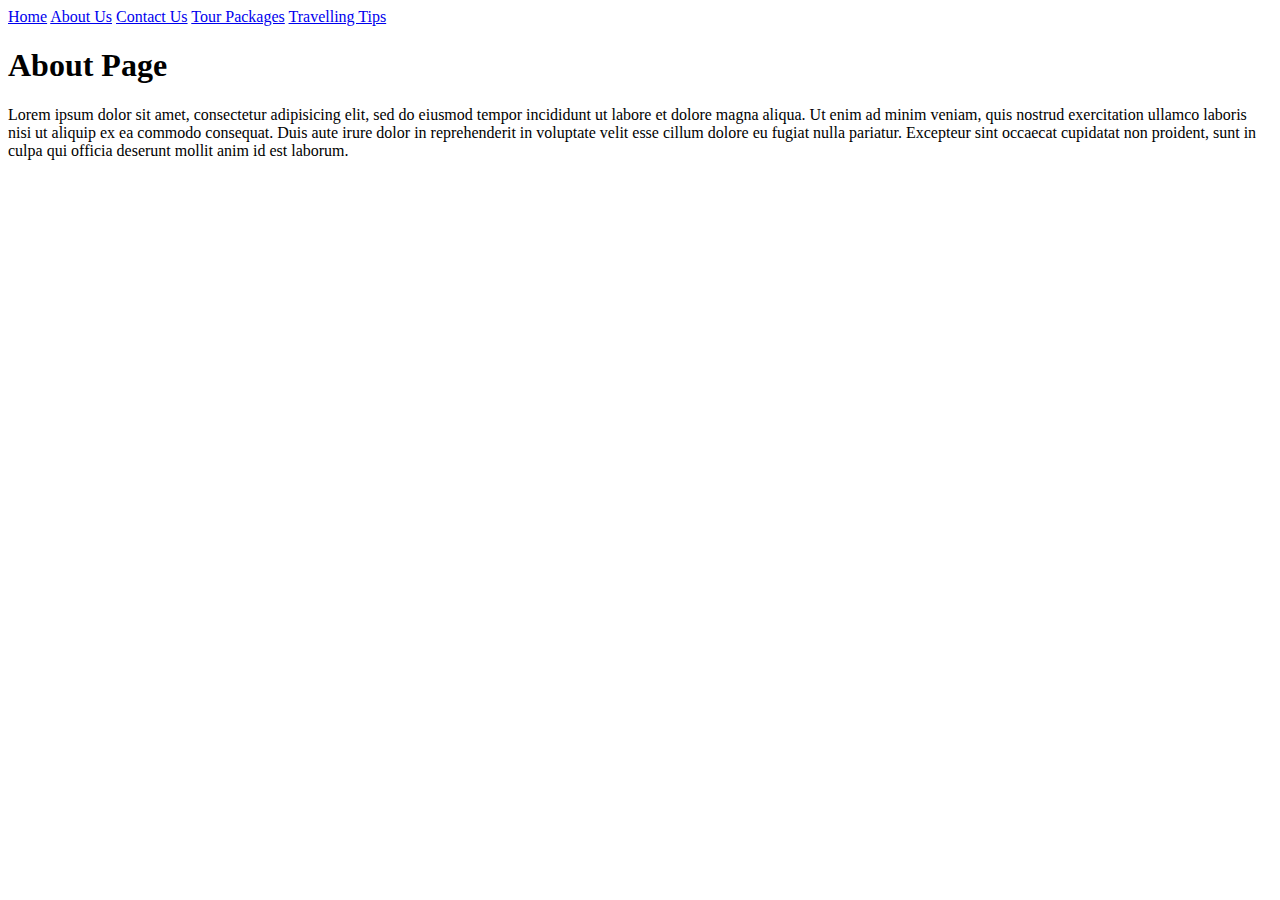
==== about.html @ 5de05f3b "Travel and Tour Website" ====
<!DOCTYPE html>
<html>
<head>
	<title></title>
</head>
<body>
	<a href="index.html">Home</a>
	<a href="about.html">About Us</a>
	<a href="contact-us.html">Contact Us</a>
	<a href="tour-packages.html">Tour Packages</a>
	<a href="travel-tips.html">Travelling Tips</a>

	<h1>About Page</h1>
	<p>
		Lorem ipsum dolor sit amet, consectetur adipisicing elit, sed do eiusmod
		tempor incididunt ut labore et dolore magna aliqua. Ut enim ad minim veniam,
		quis nostrud exercitation ullamco laboris nisi ut aliquip ex ea commodo
		consequat. Duis aute irure dolor in reprehenderit in voluptate velit esse
		cillum dolore eu fugiat nulla pariatur. Excepteur sint occaecat cupidatat non
		proident, sunt in culpa qui officia deserunt mollit anim id est laborum.
	</p>
</body>
</html>
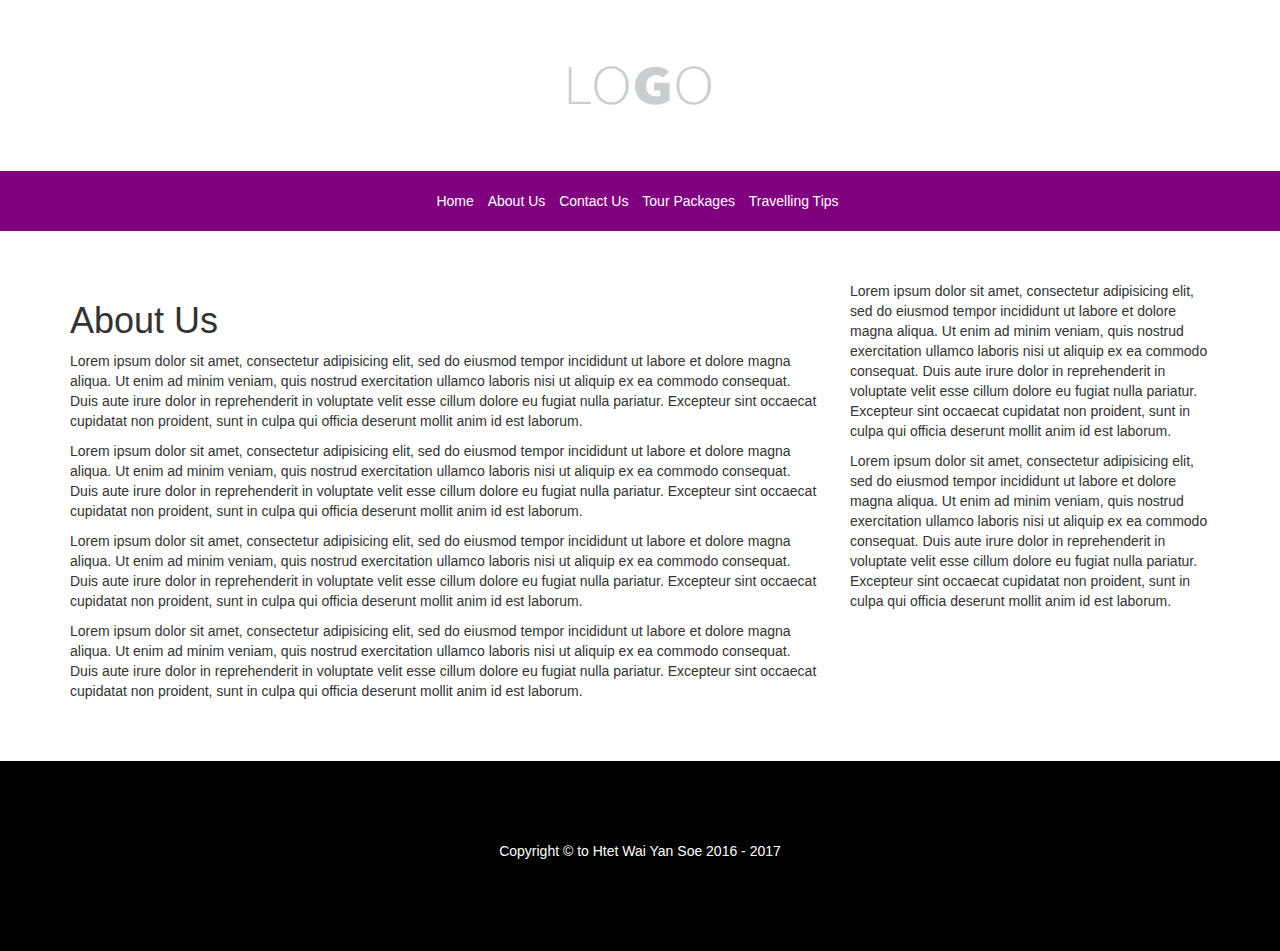
==== commit 646d2290: "Landing Page" ====
--- a/about.html
+++ b/about.html
@@ -1,23 +1,96 @@
 <!DOCTYPE html>
 <html>
 <head>
-	<title></title>
+	<title>About</title>
+	<link rel="stylesheet" type="text/css" href="bootstrap/css/bootstrap.min.css">
+	<link rel="stylesheet" type="text/css" href="style.css">
 </head>
 <body>
-	<a href="index.html">Home</a>
-	<a href="about.html">About Us</a>
-	<a href="contact-us.html">Contact Us</a>
-	<a href="tour-packages.html">Tour Packages</a>
-	<a href="travel-tips.html">Travelling Tips</a>
+	<!-- Logo -->
+	<div class="logo">
+		<img src="logo.png">
+	</div>
 
-	<h1>About Page</h1>
-	<p>
-		Lorem ipsum dolor sit amet, consectetur adipisicing elit, sed do eiusmod
-		tempor incididunt ut labore et dolore magna aliqua. Ut enim ad minim veniam,
-		quis nostrud exercitation ullamco laboris nisi ut aliquip ex ea commodo
-		consequat. Duis aute irure dolor in reprehenderit in voluptate velit esse
-		cillum dolore eu fugiat nulla pariatur. Excepteur sint occaecat cupidatat non
-		proident, sunt in culpa qui officia deserunt mollit anim id est laborum.
-	</p>
+	<!-- Navigation Bar -->
+	<div class="navigation">
+		<ul class="list-inline">
+			<li><a href="index.html">Home</a></li>
+			<li><a href="about.html">About Us</a></li>
+			<li><a href="contact-us.html">Contact Us</a></li>
+			<li><a href="tour-packages.html">Tour Packages</a></li>
+			<li><a href="travel-tips.html">Travelling Tips</a></li>
+		</ul>
+	</div>
+	
+	<!-- Content -->
+	<div class="content">
+		<div class="container">
+			<div class="row">
+				<div class="col-md-8">
+					<h1>About Us</h1>
+					<p>
+						Lorem ipsum dolor sit amet, consectetur adipisicing elit, sed do eiusmod
+						tempor incididunt ut labore et dolore magna aliqua. Ut enim ad minim veniam,
+						quis nostrud exercitation ullamco laboris nisi ut aliquip ex ea commodo
+						consequat. Duis aute irure dolor in reprehenderit in voluptate velit esse
+						cillum dolore eu fugiat nulla pariatur. Excepteur sint occaecat cupidatat non
+						proident, sunt in culpa qui officia deserunt mollit anim id est laborum.
+					</p>
+
+					<p>
+						Lorem ipsum dolor sit amet, consectetur adipisicing elit, sed do eiusmod
+						tempor incididunt ut labore et dolore magna aliqua. Ut enim ad minim veniam,
+						quis nostrud exercitation ullamco laboris nisi ut aliquip ex ea commodo
+						consequat. Duis aute irure dolor in reprehenderit in voluptate velit esse
+						cillum dolore eu fugiat nulla pariatur. Excepteur sint occaecat cupidatat non
+						proident, sunt in culpa qui officia deserunt mollit anim id est laborum.
+					</p>
+
+					<p>
+						Lorem ipsum dolor sit amet, consectetur adipisicing elit, sed do eiusmod
+						tempor incididunt ut labore et dolore magna aliqua. Ut enim ad minim veniam,
+						quis nostrud exercitation ullamco laboris nisi ut aliquip ex ea commodo
+						consequat. Duis aute irure dolor in reprehenderit in voluptate velit esse
+						cillum dolore eu fugiat nulla pariatur. Excepteur sint occaecat cupidatat non
+						proident, sunt in culpa qui officia deserunt mollit anim id est laborum.
+					</p>
+
+					<p>
+						Lorem ipsum dolor sit amet, consectetur adipisicing elit, sed do eiusmod
+						tempor incididunt ut labore et dolore magna aliqua. Ut enim ad minim veniam,
+						quis nostrud exercitation ullamco laboris nisi ut aliquip ex ea commodo
+						consequat. Duis aute irure dolor in reprehenderit in voluptate velit esse
+						cillum dolore eu fugiat nulla pariatur. Excepteur sint occaecat cupidatat non
+						proident, sunt in culpa qui officia deserunt mollit anim id est laborum.
+					</p>
+				</div>
+
+				<div class="col-md-4">
+					<p>
+						Lorem ipsum dolor sit amet, consectetur adipisicing elit, sed do eiusmod
+						tempor incididunt ut labore et dolore magna aliqua. Ut enim ad minim veniam,
+						quis nostrud exercitation ullamco laboris nisi ut aliquip ex ea commodo
+						consequat. Duis aute irure dolor in reprehenderit in voluptate velit esse
+						cillum dolore eu fugiat nulla pariatur. Excepteur sint occaecat cupidatat non
+						proident, sunt in culpa qui officia deserunt mollit anim id est laborum.
+					</p>
+
+					<p>
+						Lorem ipsum dolor sit amet, consectetur adipisicing elit, sed do eiusmod
+						tempor incididunt ut labore et dolore magna aliqua. Ut enim ad minim veniam,
+						quis nostrud exercitation ullamco laboris nisi ut aliquip ex ea commodo
+						consequat. Duis aute irure dolor in reprehenderit in voluptate velit esse
+						cillum dolore eu fugiat nulla pariatur. Excepteur sint occaecat cupidatat non
+						proident, sunt in culpa qui officia deserunt mollit anim id est laborum.
+					</p>
+				</div>
+			</div>
+		</div>
+	</div>
+	
+	<!-- Footer -->
+	<div class="footer">
+		<p>Copyright © to Htet Wai Yan Soe 2016 - 2017</p>
+	</div>
 </body>
 </html>--- a/style.css
+++ b/style.css
@@ -0,0 +1,28 @@
+.logo {
+	text-align: center;
+	padding: 50px 0;
+}
+.content {
+	margin: 50px 0;
+}
+.footer {
+	background: black;
+	color: white;
+	text-align: center;
+	padding: 80px;
+}
+.navigation {
+	text-align: center;
+	background: purple;
+	padding: 20px 0;
+}
+.navigation ul {
+	margin-bottom: 0;
+}
+.navigation ul li a {
+	color: white;
+}
+.navigation ul li a:hover {
+	color: red;
+	text-decoration: none;
+}